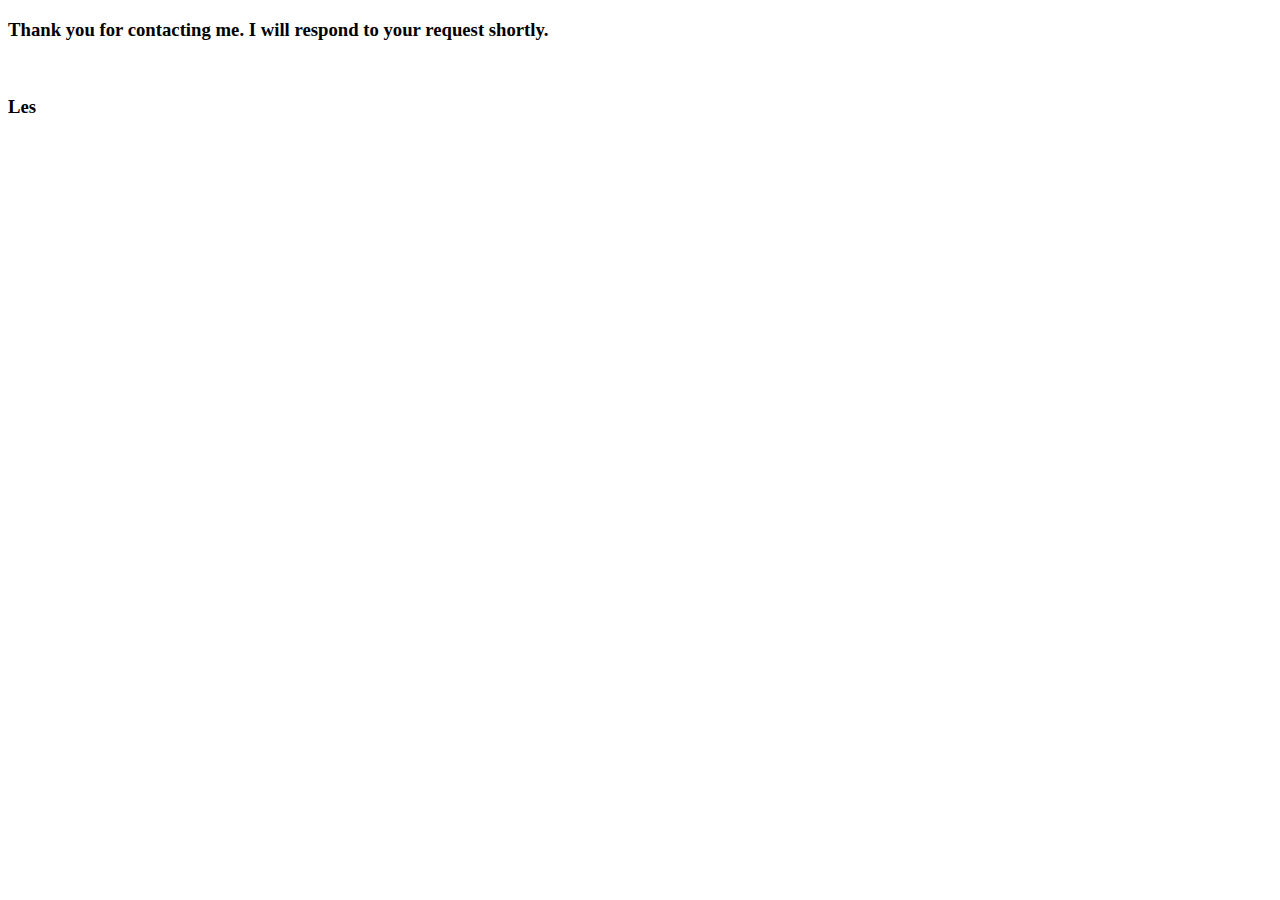
==== pages/thanks.html @ 82111dbb "pages/thanks.html" ====
<!DOCTYPE html>
<html lang="en">
<head>
  <meta charset="UTF-8">
  <meta http-equiv="X-UA-Compatible" content="IE=edge">
  <meta name="viewport" content="width=device-width, initial-scale=1.0">
  <title>Thank You</title>
</head>
<body>
  <h3>Thank you for contacting me. I will respond to your request shortly.</h3>
  <br>
  <h3>Les</h3>
</body>
</html>
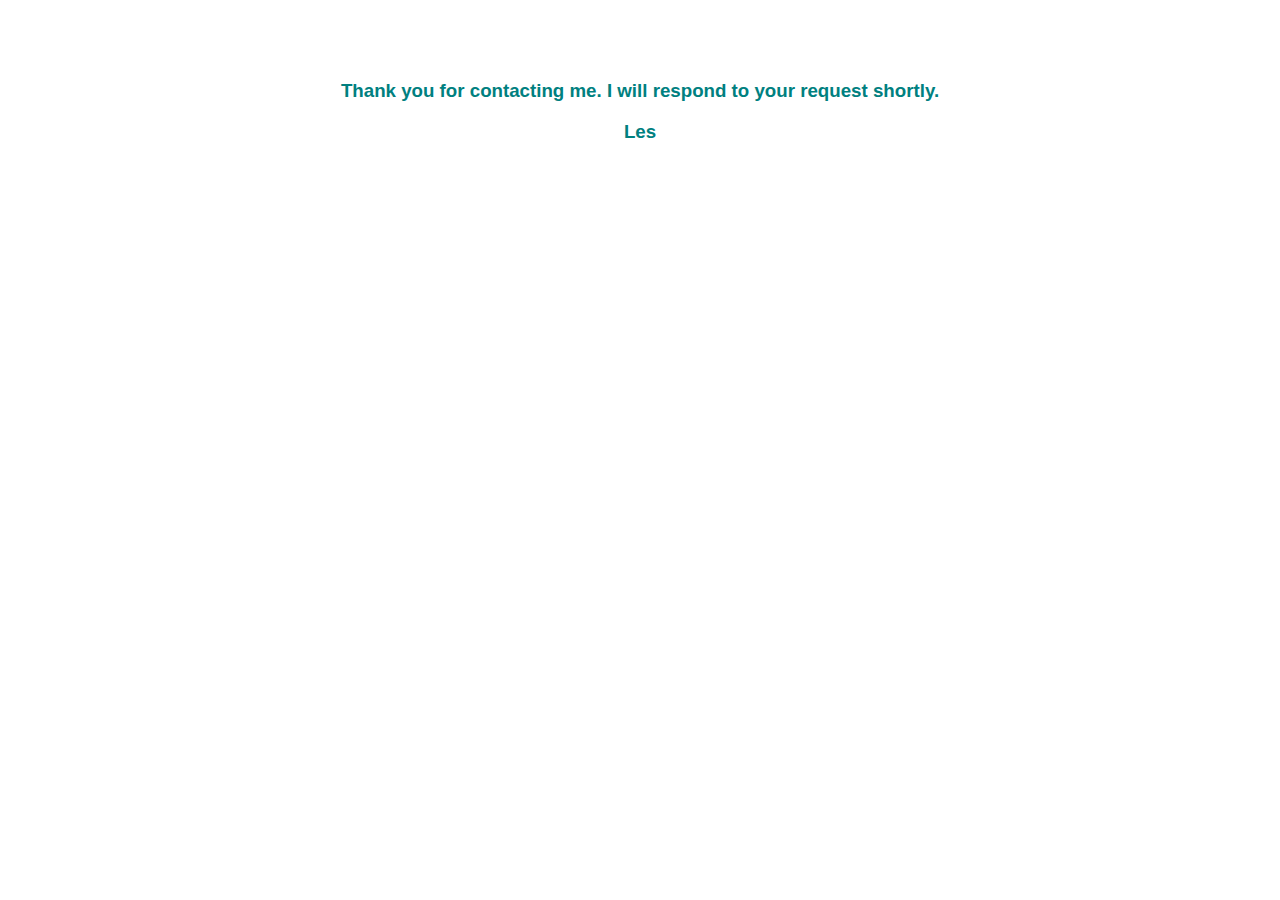
==== commit 05d8b643: "Update thanks.html" ====
--- a/pages/thanks.html
+++ b/pages/thanks.html
@@ -7,8 +7,9 @@
   <title>Thank You</title>
 </head>
 <body>
-  <h3>Thank you for contacting me. I will respond to your request shortly.</h3>
-  <br>
-  <h3>Les</h3>
+  <div style="text-align: center;">
+    <h3 style="margin-top: 5rem; color: teal; font-family: sans-serif;">Thank you for contacting me. I will respond to your request shortly.</h3>
+    <h3 style="color: teal; font-family: sans-serif;">Les</h3>
+  </div>
 </body>
 </html>